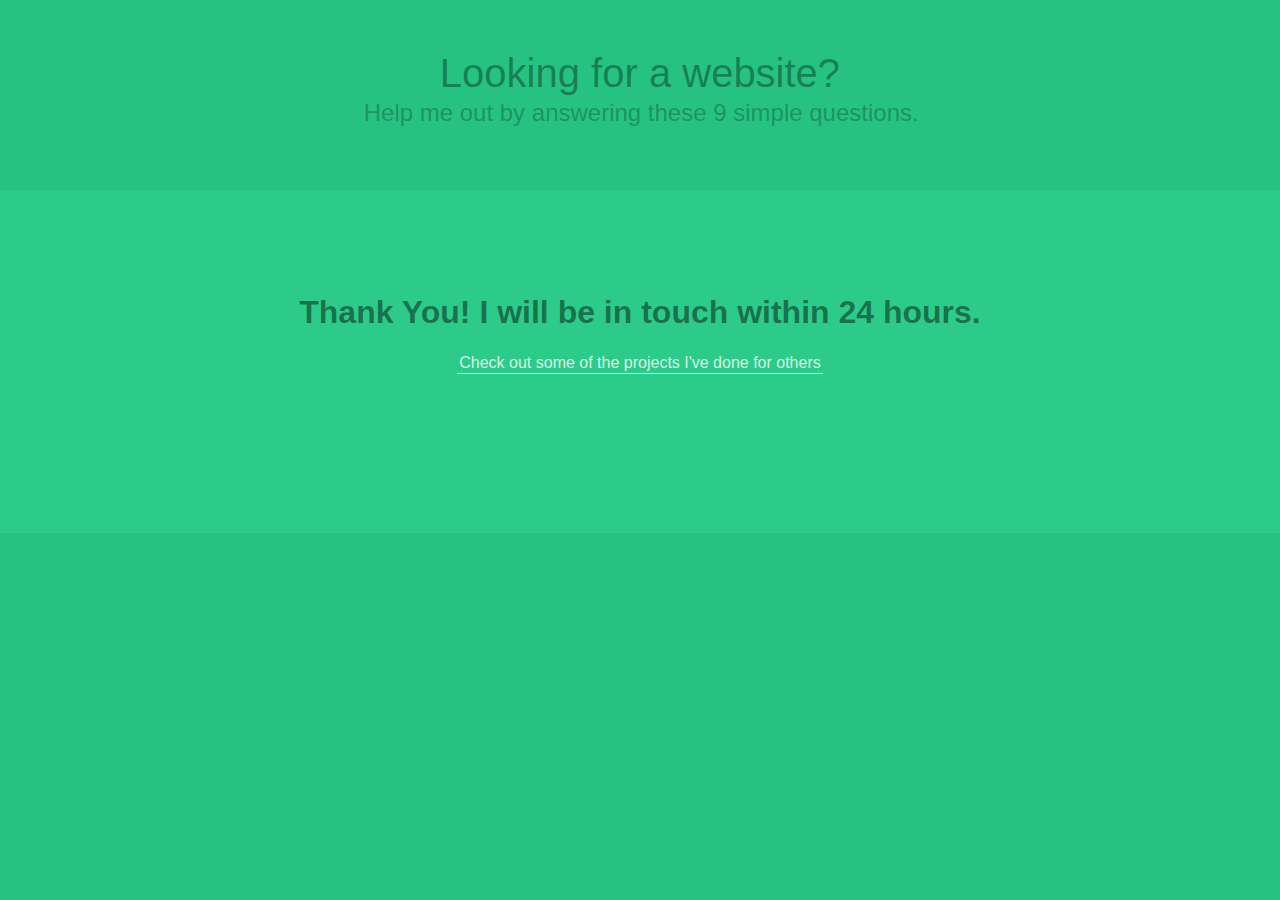
==== thankyou.html @ e05f494e "fixed stuff" ====
<!DOCTYPE html>
<html lang="en" class="no-js">
	<head>
		<meta charset="UTF-8" />
		<meta http-equiv="X-UA-Compatible" content="IE=edge"> 
		<meta name="viewport" content="width=device-width, initial-scale=1"> 
		<title>Website Questionnaire | Shane Boland</title>
		<meta name="author" content="Shane Boland" />
		<meta name="robots" content="noindex">
		<link rel="shortcut icon" href="../favicon.ico">
		<link rel="stylesheet" type="text/css" href="css/style.min.css" />
	</head>
	<body>
		<div class="container">
			
			<header class="header">
				<h1>Looking for a website?<span>Help me out by answering these 9 simple questions.</span></h1>
			</header>
			<section>
				
					<h1><span class="final-message">Thank You! I will be in touch within 24 hours.</span></h1>
					<a class="external-link" href="http://shaneboland.com/portfolio.html" alt="Back to Home">Check out some of the projects I've done for others</a>
					
			</section>
		</div><!-- /container -->
		
	</body>
</html>
---- css/style.min.css ----
article,aside,details,figcaption,figure,footer,header,hgroup,main,nav,section,summary{display:block}audio,canvas,video{display:inline-block}audio:not([controls]){display:none;height:0}[hidden]{display:none}html{font-family:sans-serif;-ms-text-size-adjust:100%;-webkit-text-size-adjust:100%}body{margin:0}a:focus{outline:dotted thin}a:active,a:hover{outline:0}h1{font-size:2em;margin:.67em 0}abbr[title]{border-bottom:1px dotted}b,strong{font-weight:700}dfn{font-style:italic}hr{-moz-box-sizing:content-box;box-sizing:content-box;height:0}mark{background:#ff0;color:#000}code,kbd,pre,samp{font-family:monospace,serif;font-size:1em}pre{white-space:pre-wrap}q{quotes:"\201C" "\201D" "\2018" "\2019"}small{font-size:80%}sub,sup{font-size:75%;line-height:0;position:relative;vertical-align:baseline}sup{top:-.5em}sub{bottom:-.25em}img{border:0}svg:not(:root){overflow:hidden}figure{margin:0}fieldset{border:1px solid silver;margin:0 2px;padding:.35em .625em .75em}legend{border:0;padding:0}button,input,select,textarea{font-family:inherit;font-size:100%;margin:0}button,input{line-height:normal}button,select{text-transform:none}button,html input[type=button],input[type=reset],input[type=submit]{-webkit-appearance:button;cursor:pointer}button[disabled],html input[disabled]{cursor:default}input[type=checkbox],input[type=radio]{box-sizing:border-box;padding:0}input[type=search]{-webkit-appearance:textfield;-moz-box-sizing:content-box;-webkit-box-sizing:content-box;box-sizing:content-box}input[type=search]::-webkit-search-cancel-button,input[type=search]::-webkit-search-decoration{-webkit-appearance:none}button::-moz-focus-inner,input::-moz-focus-inner{border:0;padding:0}textarea{overflow:auto;vertical-align:top}table{border-collapse:collapse;border-spacing:0}@import url(http://fonts.googleapis.com/css?family=Lato:400,700,400italic);*,:after,:before{-webkit-box-sizing:border-box;-moz-box-sizing:border-box;box-sizing:border-box}.clearfix:after,.clearfix:before{content:'';display:table}.clearfix:after{clear:both}body{background:#26C281;color:rgba(0,0,0,.45);font-size:100%;line-height:1.25;font-family:Lato,Arial,sans-serif}p{color:rgba(255,255,255,.618);text-align:right}a{color:rgba(0,0,0,.25);text-decoration:none;outline:0}a:focus,a:hover{color:rgba(0,0,0,.6)}header{margin:0 auto;padding:3em 1em;text-align:center;color:rgba(0,0,0,.35)}header h1{margin:0;font-weight:400;font-size:2.5em}header h1 span{display:block;padding:0 0 .6em .1em;font-size:.6em;opacity:.7}section{padding:5em 2em 10em;background:#2dcb89;text-align:center}@media screen and (max-width:44.75em){section{padding:1em 2em}}@media screen and (max-width:25em){header{font-size:.8em}section.related{font-size:1.2em}}@font-face{font-weight:400;font-style:normal;font-family:icomoon;src:url(../fonts/icomoon/icomoon.eot?-9heso);src:url(../fonts/icomoon/icomoon.eot?#iefix-9heso) format('embedded-opentype'),url(../fonts/icomoon/icomoon.woff?-9heso) format('woff'),url(../fonts/icomoon/icomoon.ttf?-9heso) format('truetype'),url(../fonts/icomoon/icomoon.svg?-9heso#icomoon) format('svg')}.simform{position:relative;margin:0 auto;padding:2em 0;max-width:860px;width:100%;text-align:left;font-size:2.5em}.simform .submit{position:absolute!important;top:-9999px!important;left:-9999px!important}.simform ol{margin:0;padding:0;list-style:none;position:relative;-webkit-transition:height .4s;transition:height .4s}.simform ol:before{content:'';background-color:rgba(0,0,0,.1);position:absolute;left:0;bottom:0;width:100%;height:2.35em}.questions li{z-index:100;position:relative;visibility:hidden;height:0;-webkit-transition:visibility 0s .4s,height 0s .4s;transition:visibility 0s .4s,height 0s .4s}.no-js .questions li,.questions li.current{visibility:visible;height:auto;-webkit-transition:none;transition:none}.questions li>span{display:block;overflow:hidden}.questions li>span label{display:block;-webkit-transition:-webkit-transform .4s;transition:transform .4s;-webkit-transform:translateY(-100%);transform:translateY(-100%)}.no-js .questions li>span label,.questions li.current>span label{-webkit-transition:none;transition:none;-webkit-transform:translateY(0);transform:translateY(0)}.show-next .questions li.current>span label{-webkit-animation:moveUpFromDown .4s both;animation:moveUpFromDown .4s both}@-webkit-keyframes moveUpFromDown{from{-webkit-transform:translateY(100%)}to{-webkit-transform:translateY(0)}}@keyframes moveUpFromDown{from{-webkit-transform:translateY(100%);transform:translateY(100%)}to{-webkit-transform:translateY(0);transform:translateY(0)}}.questions input{display:block;margin:.3em 0 0;padding:.5em 1em .5em .7em;width:calc(100% - 2em);border:none;background:0 0;color:rgba(0,0,0,.8);font-size:1em;line-height:1;opacity:0;-webkit-transition:opacity .3s;transition:opacity .3s}.no-js .questions input,.questions .current input{opacity:1}.questions input:focus,.simform button:focus{outline:0}.next{position:absolute;right:0;bottom:2.15em;display:block;padding:0;width:2em;height:2em;border:none;background:0 0;color:rgba(0,0,0,.4);text-align:center;opacity:0;z-index:100;cursor:pointer;-webkit-transition:-webkit-transform .3s,opacity .3s;transition:transform .3s,opacity .3s;-webkit-transform:translateX(-20%);transform:translateX(-20%);pointer-events:none;-webkit-tap-highlight-color:transparent}.next:hover{color:rgba(0,0,0,.5)}.next::after{position:absolute;top:0;left:0;width:100%;height:100%;content:"\e600";text-transform:none;font-weight:400;font-style:normal;font-variant:normal;font-family:icomoon;line-height:2;speak:none;-webkit-font-smoothing:antialiased;-moz-osx-font-smoothing:grayscale}.next.show{opacity:1;-webkit-transform:translateX(0);transform:translateX(0);pointer-events:auto}.simform .progress{width:0;height:.15em;background:rgba(0,0,0,.3);-webkit-transition:width .4s ease-in-out;transition:width .4s ease-in-out}.simform .progress::before{position:absolute;top:auto;width:100%;height:inherit;background:rgba(0,0,0,.05);content:''}.simform .number{position:absolute;right:0;overflow:hidden;margin:.4em 0;width:3em;font-weight:700;font-size:.4em}.simform .number:after{position:absolute;left:50%;content:'/';opacity:.4;-webkit-transform:translateX(-50%);transform:translateX(-50%)}.simform .number span{float:right;width:40%;text-align:center}.simform .number .number-current{float:left}.simform .number-next{position:absolute;left:0}.simform.show-next .number-current{-webkit-transition:-webkit-transform .4s;transition:transform .4s;-webkit-transform:translateY(-100%);transform:translateY(-100%)}.simform.show-next .number-next{-webkit-animation:moveUpFromDown .4s both;animation:moveUpFromDown .4s both}.simform .error-message,.simform .final-message{position:absolute;visibility:hidden;opacity:0;-webkit-transition:opacity .4s;transition:opacity .4s}.simform .error-message{padding:.4em 3.5em 0 0;width:100%;color:rgba(0,0,0,.7);font-style:italic;font-size:.4em}.final-message{top:50%;left:0;padding:.5em;width:100%;text-align:center;-webkit-transform:translateY(-50%);transform:translateY(-50%)}.error-message.show,.final-message.show{visibility:visible;opacity:1}.final-message.show{-webkit-transition-delay:.5s;transition-delay:.5s}.simform-inner.hide{position:absolute!important;top:-9999px!important;left:-9999px!important;opacity:0;-webkit-transition:opacity .3s;transition:opacity .3s}.no-js .simform{font-size:1.75em}.no-js .questions li{padding:0 0 2em}.no-js .simform .submit{display:block;float:right;padding:10px 20px;border:none;background:rgba(0,0,0,.3);color:rgba(0,0,0,.4)}.no-js .simform .controls{display:none}input[type=text]::-ms-clear{display:none}@media screen and (max-width:44.75em){.simform{font-size:1.8em}}@media screen and (max-width:33.5625em){.simform{font-size:1.2em}}.external-link{color:rgba(255,255,255,0.8);padding:2px;border-bottom:1px solid;}
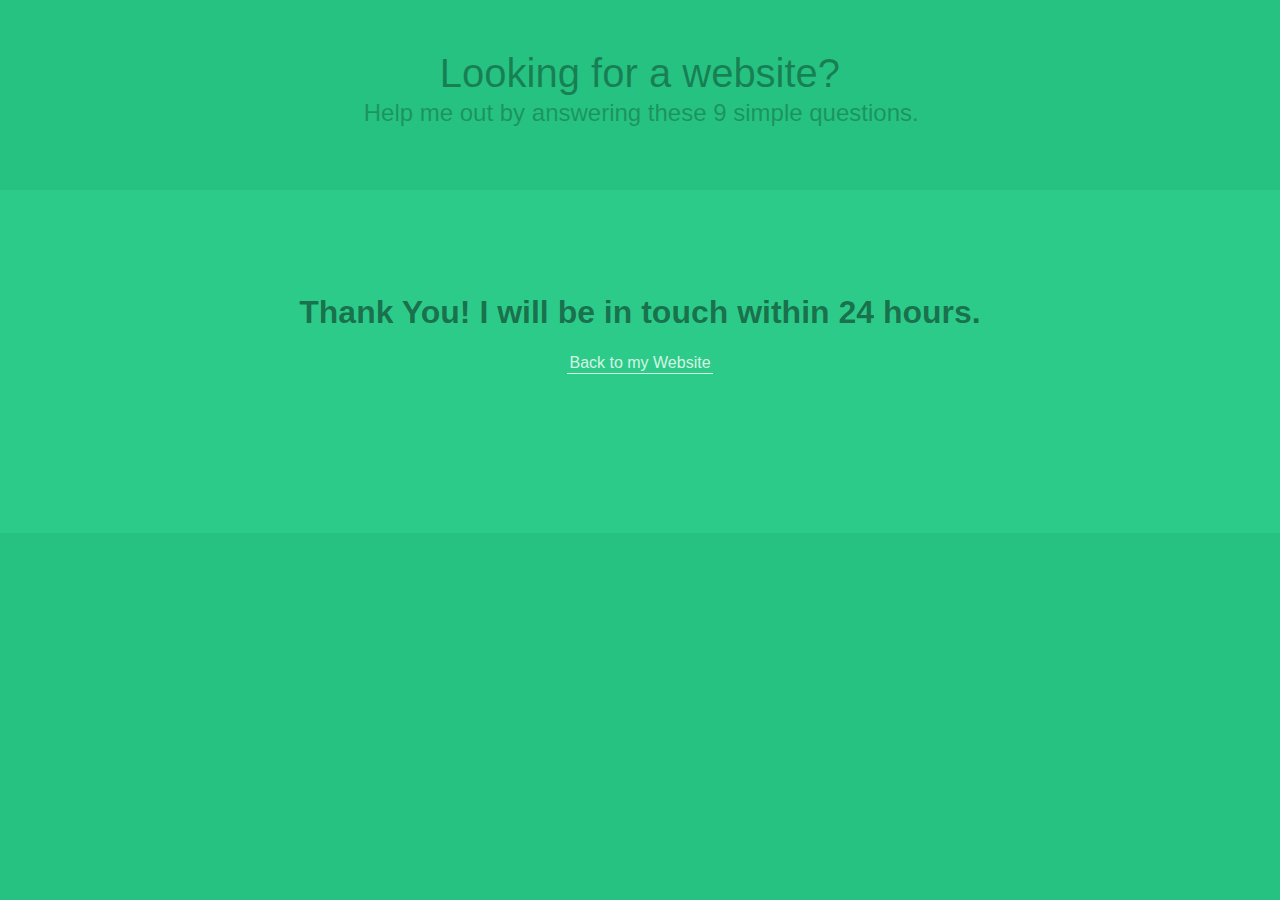
==== commit e52a9b8a: "changed text on thank you page" ====
--- a/thankyou.html
+++ b/thankyou.html
@@ -19,7 +19,7 @@
 			<section>
 				
 					<h1><span class="final-message">Thank You! I will be in touch within 24 hours.</span></h1>
-					<a class="external-link" href="http://shaneboland.com/portfolio.html" alt="Back to Home">Check out some of the projects I've done for others</a>
+					<a class="external-link" href="http://shaneboland.com" alt="Back to Home">Back to my Website</a>
 					
 			</section>
 		</div><!-- /container -->
